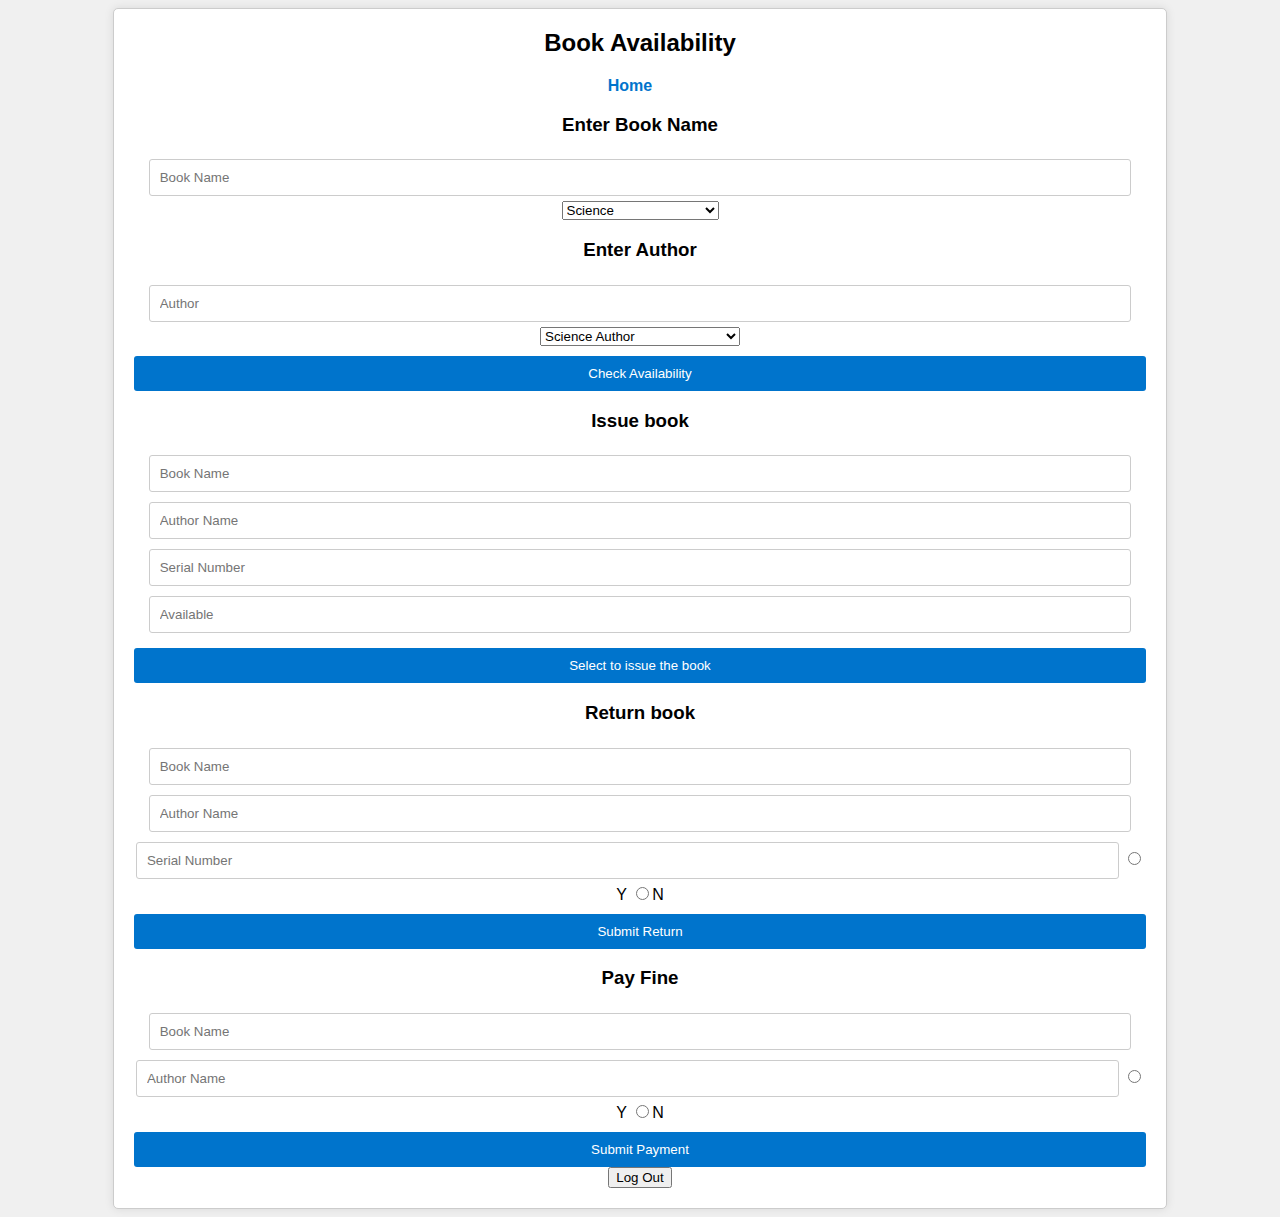
==== is-book-available.html @ 76ab817e "Add files via upload" ====
<!DOCTYPE html>
<html>
<head>
    <link rel="stylesheet" type="text/css" href="style.css">
</head>
<body>
    <div class="admin-container">
        <h2>Book Availability</h2>
        <div class="menu">
            <ul>
                <li><a href="transcations.html">Home</a></li>
            </ul>
        </div>
        <div class="book-availability">
            <h3>Enter Book Name</h3>
            <input type="text" id="book-name" placeholder="Book Name">
            <select id="book-category">
                <option value="Science">Science</option>
                <option value="Economics">Economics</option>
                <option value="Fiction">Fiction</option>
                <option value="Personal Development">Personal Development</option>
            </select>
            <h3>Enter Author</h3>
            <input type="text" id="author" placeholder="Author">
            <select id="author-category">
                <option value="Science Author">Science Author</option>
                <option value="Economics Author">Economics Author</option>
                <option value="Fiction Author">Fiction Author</option>
                <option value="Personal Development Author">Personal Development Author</option>
            </select>
            <input type="button" value="Check Availability" id="check-availability">
            <p id="availability-result"></p>
        </div>
        <div class="issue-book">
            <h3>Issue book</h3>
            <input type="text" id="issue-book-name" placeholder="Book Name">
            <input type="text" id="issue-author-name" placeholder="Author Name">
            <input type="text" id="issue-serial-number" placeholder="Serial Number">
            <input type="text" id="issue-available" placeholder="Available">
            <input type="button" value="Select to issue the book" id="select-issue-book">
        </div>
        <div class="return-book">
            <h3>Return book</h3>
            <input type="text" id="return-book-name" placeholder="Book Name">
            <input type="text" id="return-author-name" placeholder="Author Name">
            <input type="text" id="return-serial-number" placeholder="Serial Number">
            <input type="radio" id="return-availability" name="return-availability" value="Yes">Y
            <input type="radio" id="return-availability" name="return-availability" value="No">N
            <input type="button" value="Submit Return" id="submit-return">
        </div>
        <div class="pay-fine">
            <h3>Pay Fine</h3>
            <input type="text" id="pay-book-name" placeholder="Book Name">
            <input type="text" id="pay-author-name" placeholder="Author Name">
            <input type="radio" id="pay-fine" name="pay-fine" value="Yes">Y
            <input type="radio" id="pay-fine" name="pay-fine" value="No">N
            <input type="button" value="Submit Payment" id="submit-payment">
        </div>
        <div class="logout">
            <button id="logout-button">Log Out</button>
        </div>
    </div>
    <script>
  // JavaScript code for handling book availability check
const checkAvailabilityButton = document.getElementById('check-availability');
const availabilityResult = document.getElementById('availability-result');

checkAvailabilityButton.addEventListener('click', () => {
    const bookName = document.getElementById('book-name').value;
    const bookCategory = document.getElementById('book-category').value;

    if (bookCategory === "Economics") {
        availabilityResult.innerText = "No Availability";
    } else {
        availabilityResult.innerText = "Available";
    }
});

        // JavaScript code for handling the logout action
        document.getElementById('logout-button').addEventListener('click', () => {
            // You can add code to handle the logout process here
            // For example, redirect the user to a logout page or perform a logout action
            alert('You have been logged out.');
            window.location.href = "index.html";
        });
</script>
</body>
</html>
---- style.css ----
body {
    font-family: Arial, sans-serif;
    background-color: #f0f0f0;
    text-align: center;
}

.login-container {
    width: 400px;
    margin: 0 auto;
    padding: 20px;
    background-color: #fff;
    border: 1px solid #ccc;
    border-radius: 5px;
}

form {
    text-align: left;
}

input[type="text"],
input[type="password"] {
    width: 95%;
    padding: 10px;
    margin: 5px 0;
    border: 1px solid #ccc;
    border-radius: 3px;
}

input[type="button"] {
    width: 100%;
    padding: 10px;
    margin-top: 10px;
    background-color: #0074cc;
    color: #fff;
    border: none;
    border-radius: 3px;
    cursor: pointer;
}

input[type="button"]:hover {
    background-color: #0056a9;
}


/*admin page*/
body {
    font-family: Arial, sans-serif;
    background-color: #f0f0f0;
    text-align: center;
}

.admin-container {
    width: 80%;
    margin: 0 auto;
    padding: 20px;
    background-color: #fff;
    border: 1px solid #ccc;
    border-radius: 5px;
    box-shadow: 0 0 10px rgba(0, 0, 0, 0.1);
}

h2 {
    margin-top: 0;
}

.menu ul {
    list-style: none;
    padding: 0;
}

.menu li {
    display: inline;
    margin-right: 20px;
}

.menu a {
    text-decoration: none;
    color: #0074cc;
    font-weight: bold;
    transition: color 0.3s;
}

.menu a:hover {
    color: #0056a9;
}

.product-details {
    margin-top: 20px;
}

table {
    width: 100%;
    border-collapse: collapse;
}

th, td {
    border: 1px solid #ccc;
    padding: 8px;
    text-align: left;
}

th {
    background-color: #f2f2f2;
}
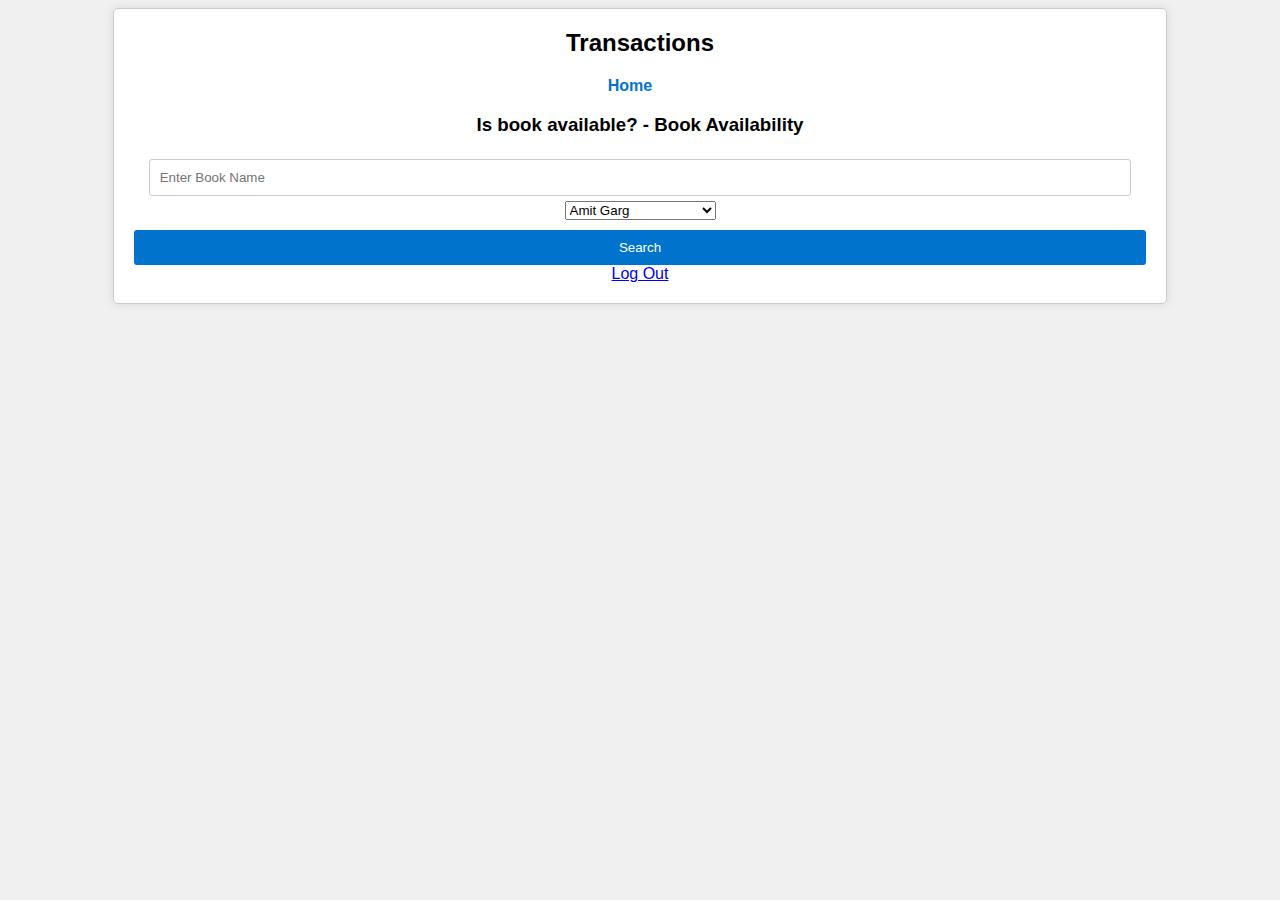
==== commit 1c8c0142: "is-book-available.html" ====
--- a/is-book-available.html
+++ b/is-book-available.html
@@ -5,84 +5,80 @@
 </head>
 <body>
     <div class="admin-container">
-        <h2>Book Availability</h2>
+        <h2>Transactions</h2>
         <div class="menu">
             <ul>
-                <li><a href="transcations.html">Home</a></li>
+                <li><a href="home.html">Home</a></li>
             </ul>
         </div>
         <div class="book-availability">
-            <h3>Enter Book Name</h3>
-            <input type="text" id="book-name" placeholder="Book Name">
-            <select id="book-category">
-                <option value="Science">Science</option>
-                <option value="Economics">Economics</option>
-                <option value="Fiction">Fiction</option>
-                <option value="Personal Development">Personal Development</option>
+            <h3>Is book available? - Book Availability</h3>
+            <input type="text" id="book-name" placeholder="Enter Book Name">
+            <select id="author-dropdown">
+                <option value="Amit Garg">Amit Garg</option>
+                <option value="Lalit Kumar">Lalit Kumar</option>
+                <option value="Vinay Kumar Singhal">Vinay Kumar Singhal</option>
+                <option value="Sharad Kumar Verma">Sharad Kumar Verma</option>
+                <option value="Gunjan Verma">Gunjan Verma</option>
+                <option value="Saurabh Singhal">Saurabh Singhal</option>
             </select>
-            <h3>Enter Author</h3>
-            <input type="text" id="author" placeholder="Author">
-            <select id="author-category">
-                <option value="Science Author">Science Author</option>
-                <option value="Economics Author">Economics Author</option>
-                <option value="Fiction Author">Fiction Author</option>
-                <option value="Personal Development Author">Personal Development Author</option>
-            </select>
-            <input type="button" value="Check Availability" id="check-availability">
-            <p id="availability-result"></p>
         </div>
-        <div class="issue-book">
-            <h3>Issue book</h3>
-            <input type="text" id="issue-book-name" placeholder="Book Name">
-            <input type="text" id="issue-author-name" placeholder="Author Name">
-            <input type="text" id="issue-serial-number" placeholder="Serial Number">
-            <input type="text" id="issue-available" placeholder="Available">
-            <input type="button" value="Select to issue the book" id="select-issue-book">
-        </div>
-        <div class="return-book">
-            <h3>Return book</h3>
-            <input type="text" id="return-book-name" placeholder="Book Name">
-            <input type="text" id="return-author-name" placeholder="Author Name">
-            <input type="text" id="return-serial-number" placeholder="Serial Number">
-            <input type="radio" id="return-availability" name="return-availability" value="Yes">Y
-            <input type="radio" id="return-availability" name="return-availability" value="No">N
-            <input type="button" value="Submit Return" id="submit-return">
-        </div>
-        <div class="pay-fine">
-            <h3>Pay Fine</h3>
-            <input type="text" id="pay-book-name" placeholder="Book Name">
-            <input type="text" id="pay-author-name" placeholder="Author Name">
-            <input type="radio" id="pay-fine" name="pay-fine" value="Yes">Y
-            <input type="radio" id="pay-fine" name="pay-fine" value="No">N
-            <input type="button" value="Submit Payment" id="submit-payment">
+        <input type="button" value="Search" id="search-button">
+        <div class="results" id="results">
+            <!-- Results will be displayed here -->
         </div>
         <div class="logout">
-            <button id="logout-button">Log Out</button>
+            <a href="index.html">Log Out</a>
         </div>
     </div>
-    <script>
-  // JavaScript code for handling book availability check
-const checkAvailabilityButton = document.getElementById('check-availability');
-const availabilityResult = document.getElementById('availability-result');
+    <script src>
+  // JavaScript code for handling the search action
+const searchButton = document.getElementById('search-button');
+searchButton.addEventListener('click', () => {
+    // Get the values entered by the user
+    const bookName = document.getElementById('book-name').value;
+    const author = document.getElementById('author-dropdown').value;
 
-checkAvailabilityButton.addEventListener('click', () => {
-    const bookName = document.getElementById('book-name').value;
-    const bookCategory = document.getElementById('book-category').value;
+    // For the purpose of this example, let's assume the book is found
+    // and display the results
 
-    if (bookCategory === "Economics") {
-        availabilityResult.innerText = "No Availability";
+    if (bookName && author) {
+        const resultsDiv = document.getElementById('results');
+        resultsDiv.innerHTML = `
+            <h3>Search Results</h3>
+            <table>
+                <tr>
+                    <th>Title of Book</th>
+                    <th>Author</th>
+                    <th>ISBN No.</th>
+                    <th>Publisher</th>
+                    <th>Year of Publication</th>
+                    <th>Available</th>
+                    <th>Select</th>
+                </tr>
+                <tr>
+                    <td>Introduction to Computer</td>
+                    <td>Amit Garg</td>
+                    <td>978-93-5019-561-1</td>
+                    <td>Reader's Zone</td>
+                    <td>2011</td>
+                    <td>Yes</td>
+                    <td><input type="radio" name="book-select"></td>
+                </tr>
+                <tr>
+                    <td>Publish News Letter</td>
+                    <td>Amit Garg</td>
+                    <td>MCA Department, MIET Meerut</td>
+                    <td>2011</td>
+                    <td>No</td>
+                    <td><input type="radio" name="book-select"></td>
+                </tr>
+                <!-- Add more data here as needed -->
+            </table>`;
     } else {
-        availabilityResult.innerText = "Available";
+        alert('Please enter valid search criteria.');
     }
 });
-
-        // JavaScript code for handling the logout action
-        document.getElementById('logout-button').addEventListener('click', () => {
-            // You can add code to handle the logout process here
-            // For example, redirect the user to a logout page or perform a logout action
-            alert('You have been logged out.');
-            window.location.href = "index.html";
-        });
 </script>
 </body>
 </html>
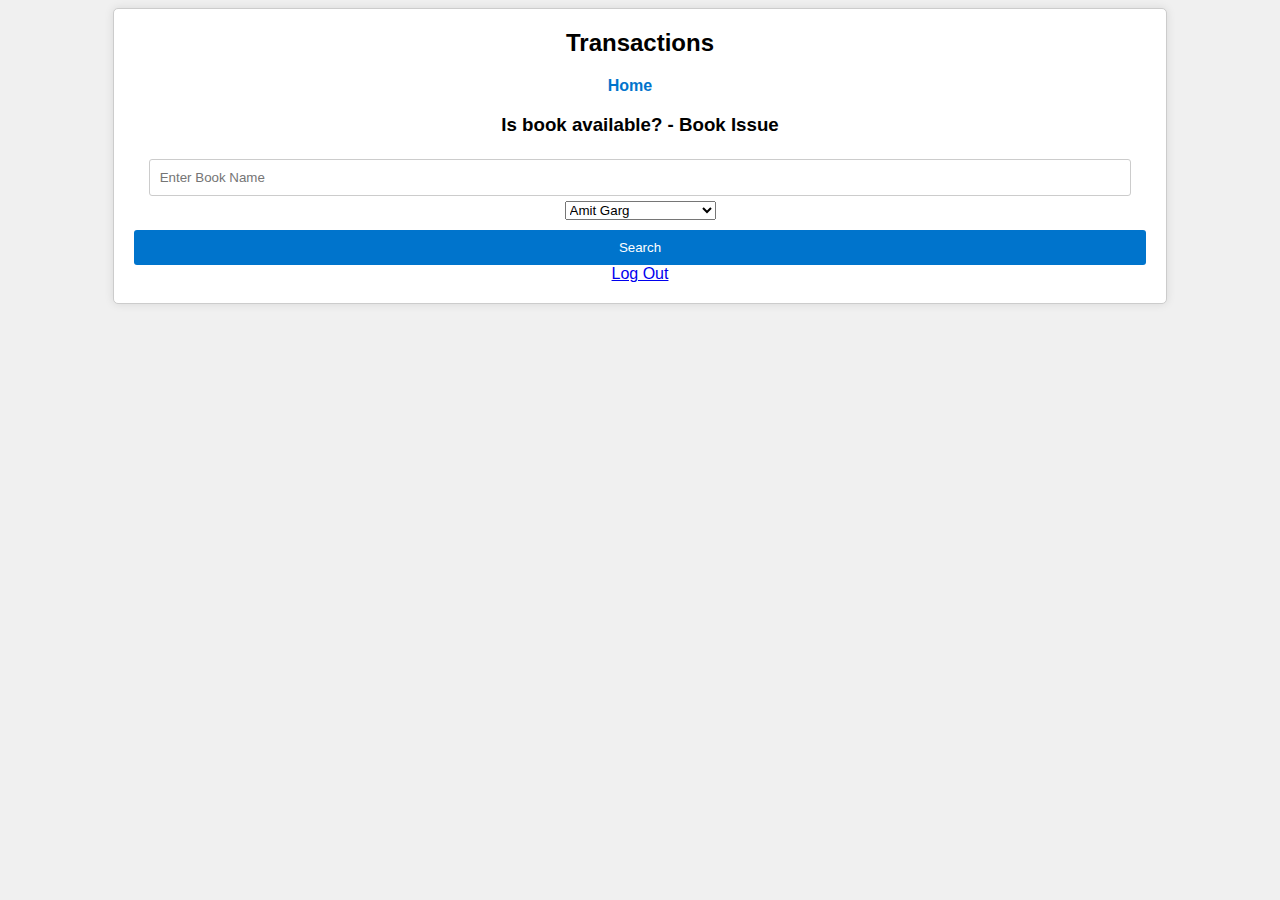
==== commit 011c3bdf: "Update is-book-available.html" ====
--- a/is-book-available.html
+++ b/is-book-available.html
@@ -8,11 +8,11 @@
         <h2>Transactions</h2>
         <div class="menu">
             <ul>
-                <li><a href="home.html">Home</a></li>
+                <li><a href="transcations.html">Home</a></li>
             </ul>
         </div>
-        <div class="book-availability">
-            <h3>Is book available? - Book Availability</h3>
+        <div class="book-issue">
+            <h3>Is book available? - Book Issue</h3>
             <input type="text" id="book-name" placeholder="Enter Book Name">
             <select id="author-dropdown">
                 <option value="Amit Garg">Amit Garg</option>
@@ -31,8 +31,7 @@
             <a href="index.html">Log Out</a>
         </div>
     </div>
-    <script src>
-  // JavaScript code for handling the search action
+    <script >// JavaScript code for handling the search action
 const searchButton = document.getElementById('search-button');
 searchButton.addEventListener('click', () => {
     // Get the values entered by the user
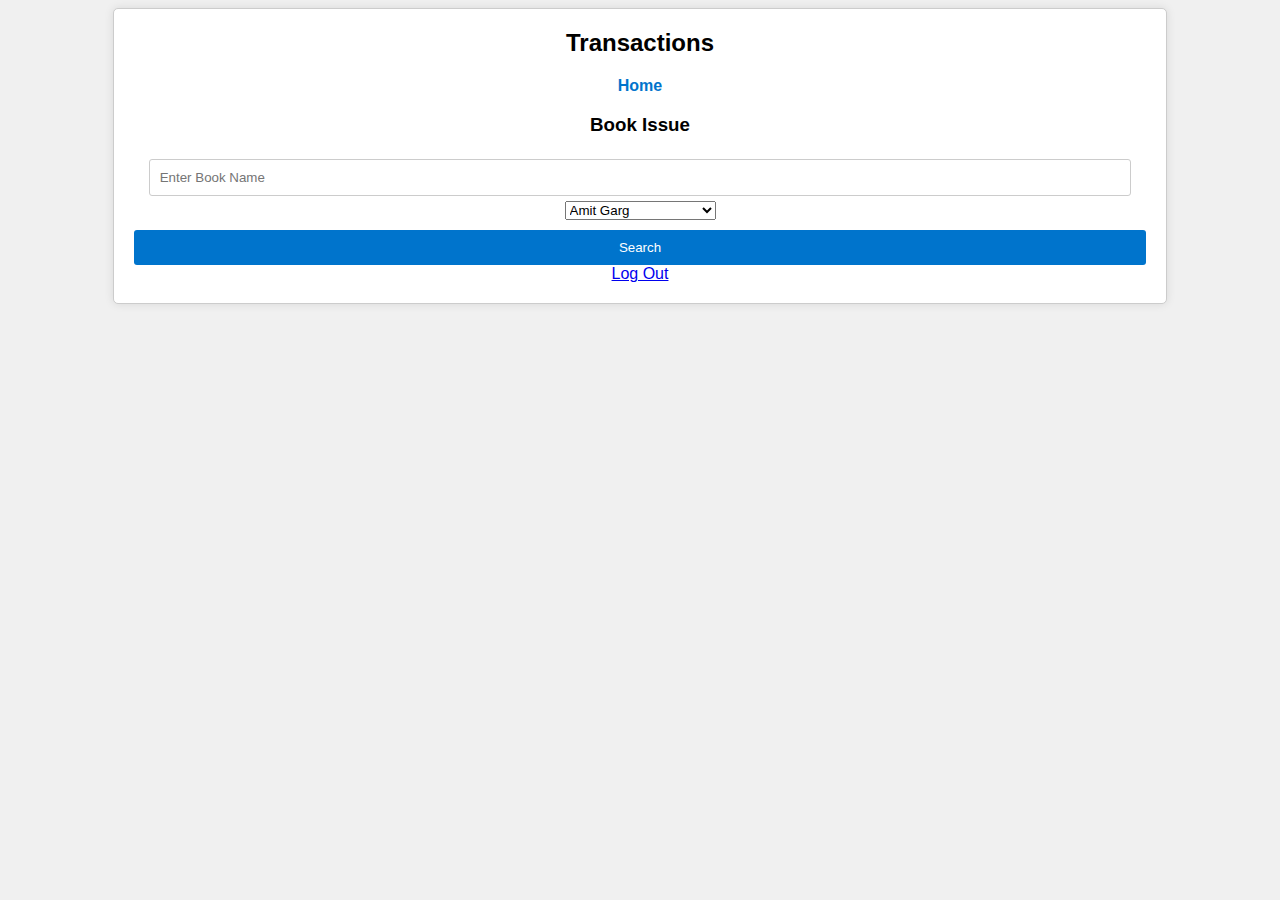
==== commit 96698e20: "Update is-book-available.html" ====
--- a/is-book-available.html
+++ b/is-book-available.html
@@ -8,11 +8,11 @@
         <h2>Transactions</h2>
         <div class="menu">
             <ul>
-                <li><a href="transcations.html">Home</a></li>
+                <a href="transcations.html">Home</a>
             </ul>
         </div>
         <div class="book-issue">
-            <h3>Is book available? - Book Issue</h3>
+            <h3> Book Issue</h3>
             <input type="text" id="book-name" placeholder="Enter Book Name">
             <select id="author-dropdown">
                 <option value="Amit Garg">Amit Garg</option>
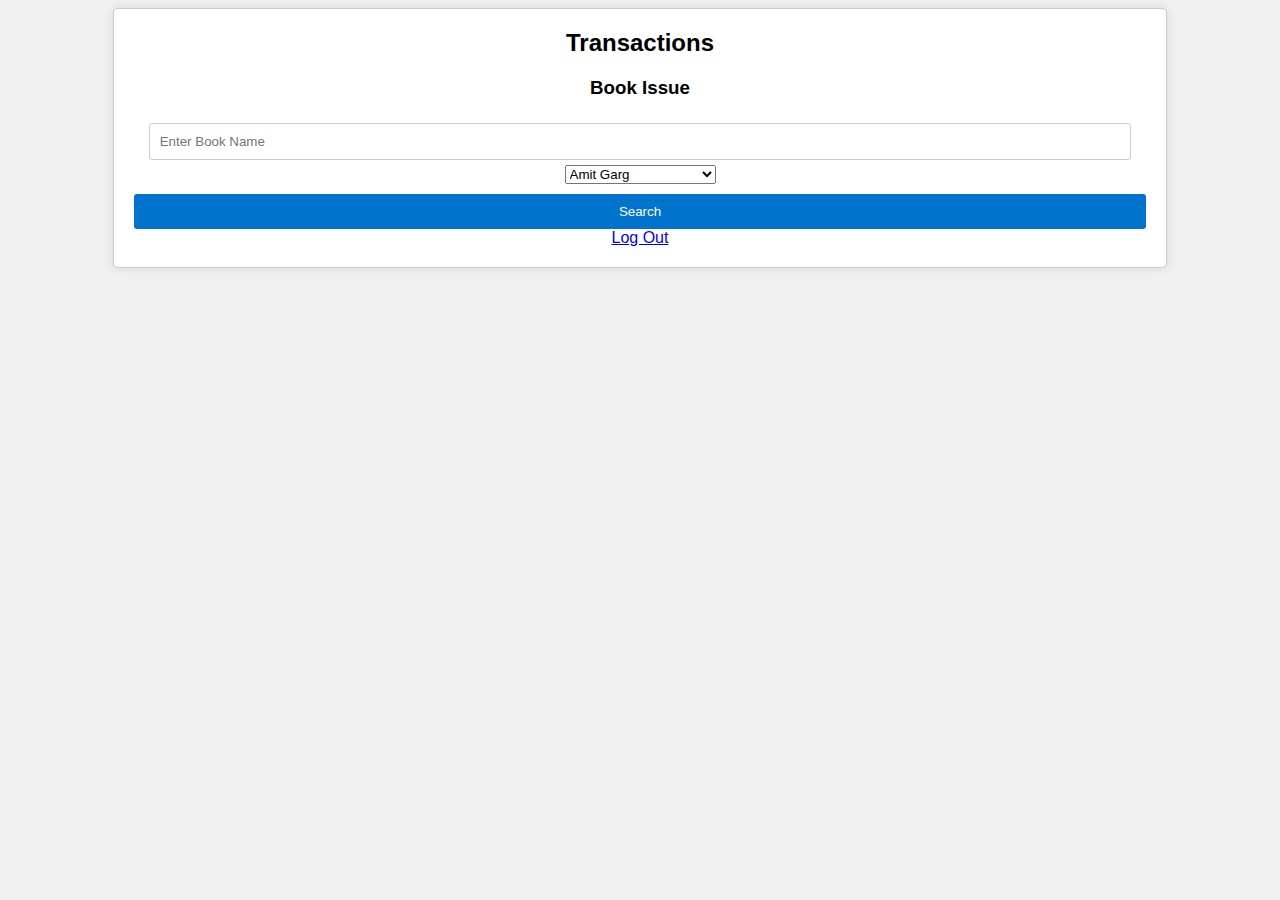
==== commit a8c39f4c: "Update is-book-available.html" ====
--- a/is-book-available.html
+++ b/is-book-available.html
@@ -6,11 +6,6 @@
 <body>
     <div class="admin-container">
         <h2>Transactions</h2>
-        <div class="menu">
-            <ul>
-                <a href="transcations.html">Home</a>
-            </ul>
-        </div>
         <div class="book-issue">
             <h3> Book Issue</h3>
             <input type="text" id="book-name" placeholder="Enter Book Name">
